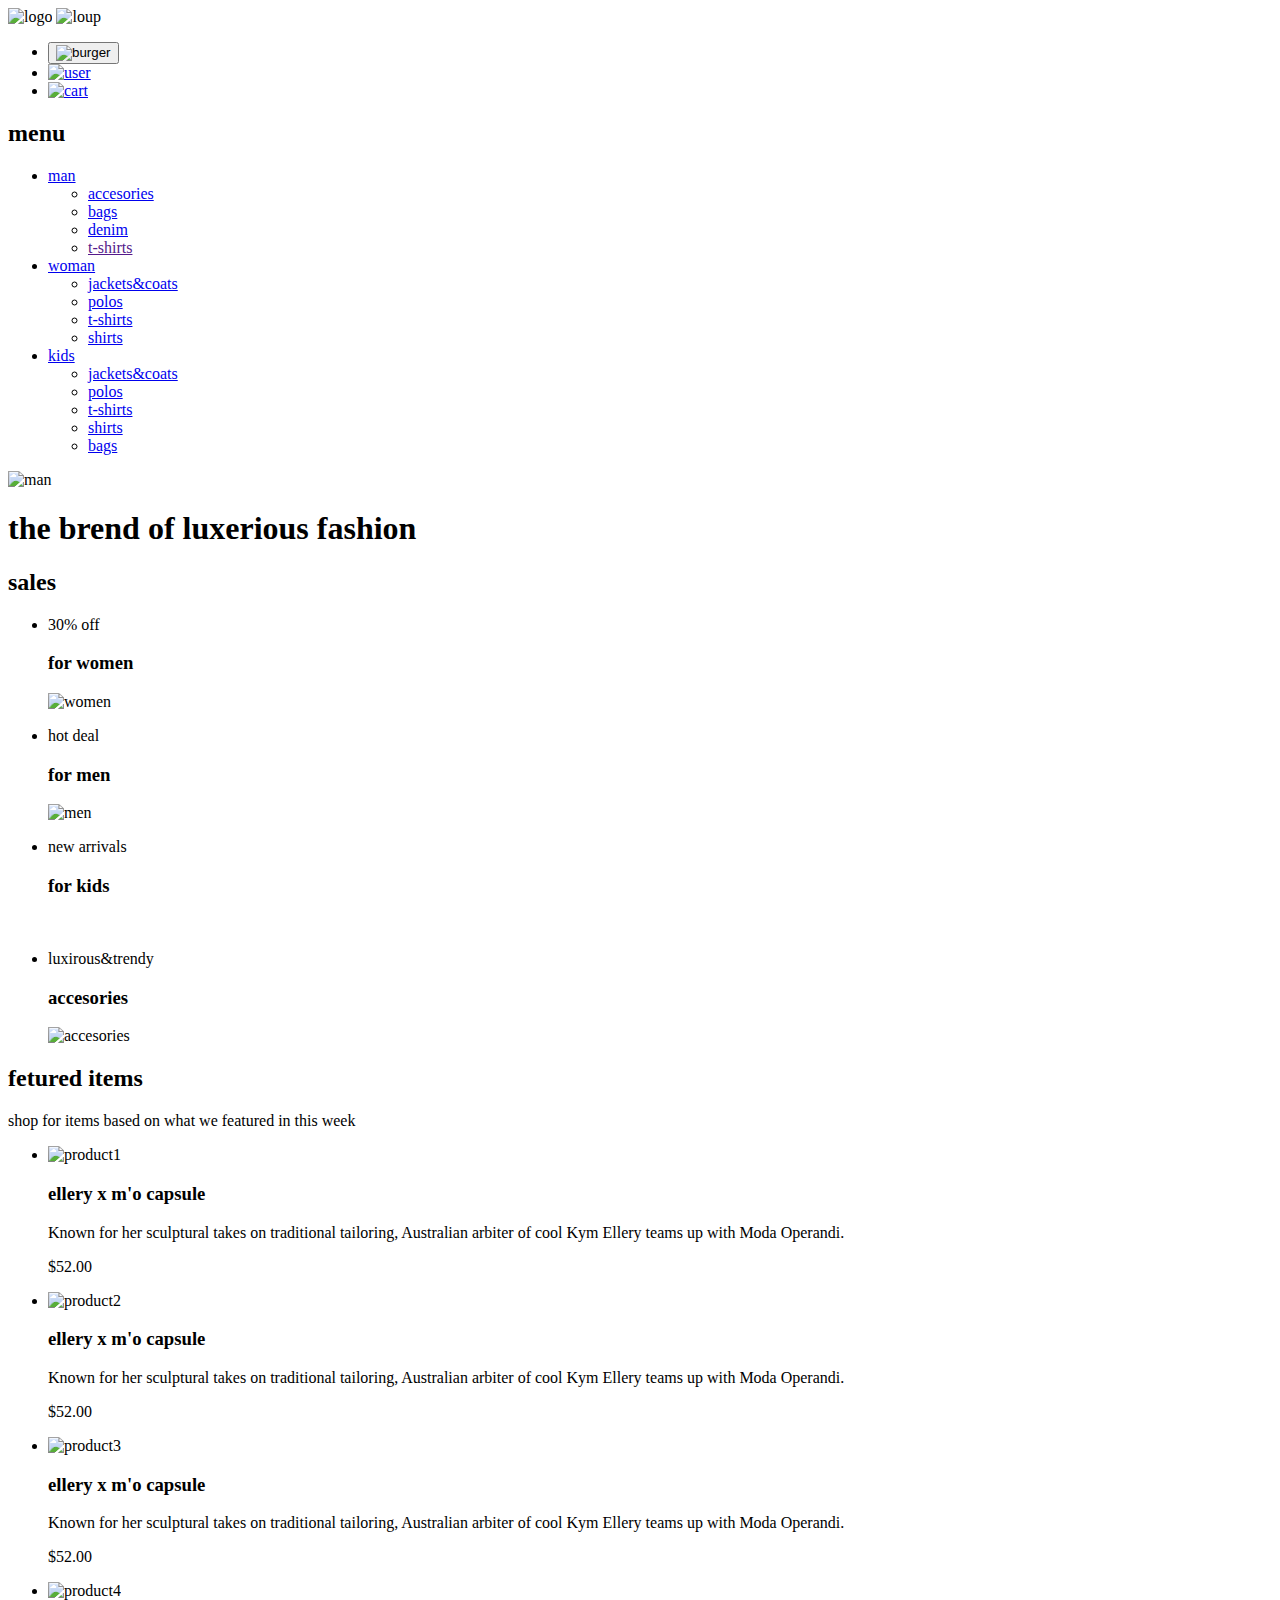
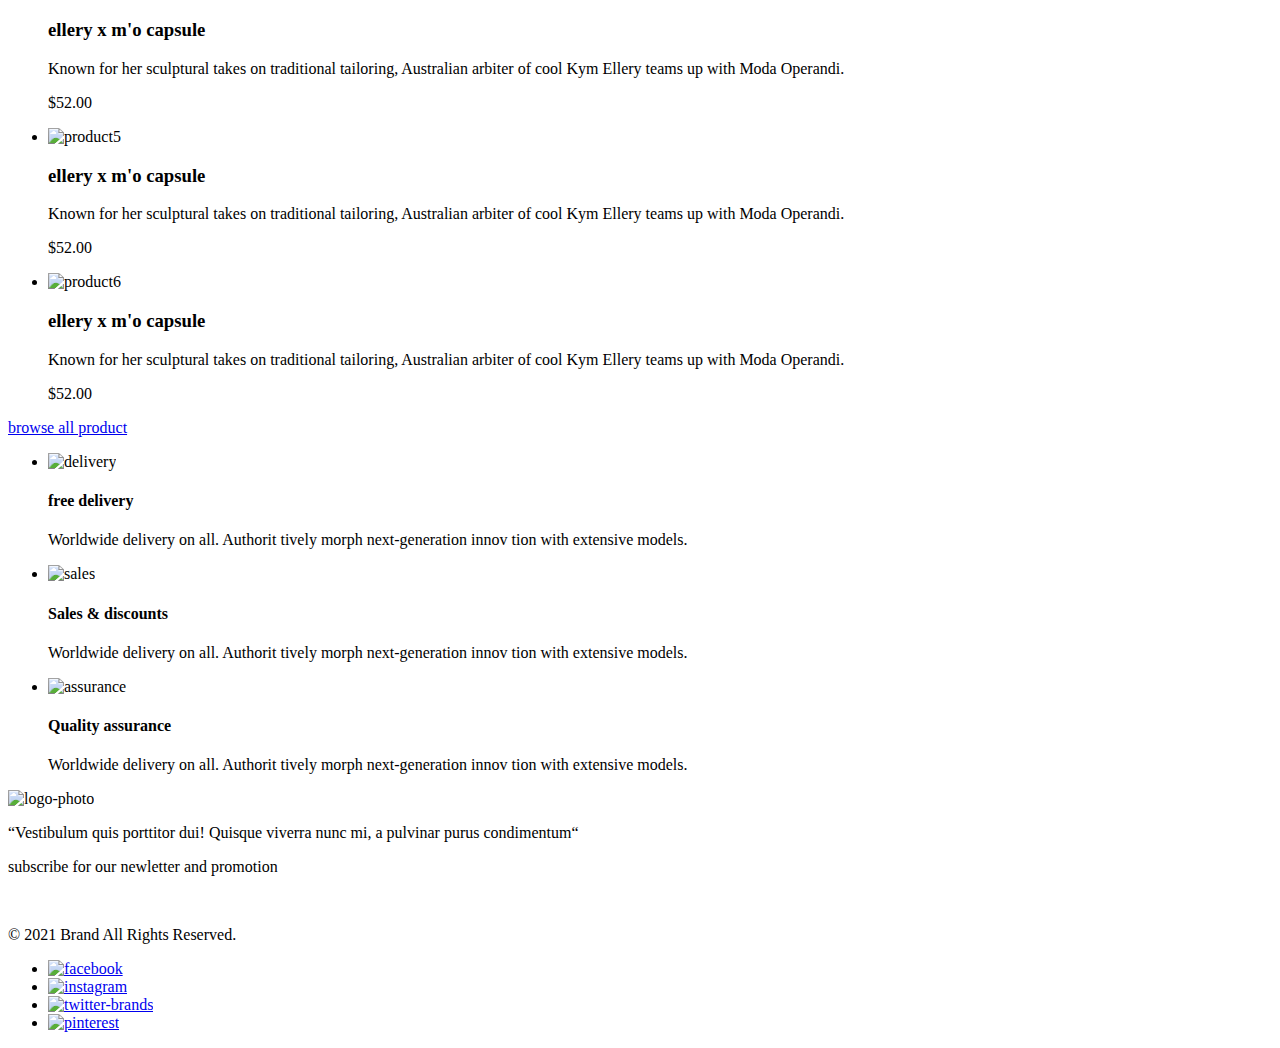
==== index.html @ 9dff04d5 "Add files via upload" ====
<!DOCTYPE html>
<html lang="en">
<head>
    <meta charset="UTF-8">
    <meta http-equiv="X-UA-Compatible" content="IE=edge">
    <meta name="viewport" content="width=device-width, initial-scale=1.0">
    <title>Document</title>
</head>
<body>
    <header>
        <img src="./img/logo.svg" alt="logo">
        <img src="./img/search.svg" alt="loup">
        <ul>
            <li>
                <button>
                    <img src="./img/burger.svg" alt="burger">
                </button>
            </li>
            <li>
                <a href="#">
                    <img src="./img/user.svg" alt="user">
                </a>
            </li>
            <li>
                <a href="#">
                    <img src="./img/cart.svg" alt="cart">
                </a>
            </li>
        </ul>
        <nav>
            <h2>menu</h2>
            <ul>
                <li>
                    <a href="#">man</a>
                    <ul>
                        <li>
                            <a href="#">accesories</a> 
                        </li>
                        <li>
                            <a href="#">bags</a> 
                        </li>
                        <li>
                            <a href="#">denim</a> 
                        </li>
                        <li>
                            <a href="">t-shirts</a> 
                        </li>
                    </ul>
                </li>
                <li>
                    <a href="#">woman</a> 
                    <ul>
                        <li>
                            <a href="#">jackets&coats</a> 
                        </li>
                        <li>
                            <a href="#">polos</a> 
                        </li>
                        <li>
                            <a href="#">t-shirts</a> 
                        </li>
                        <li>
                            <a href="#">shirts</a> 
                        </li>
                    </ul>
                </li>
                <li>
                    <a href="#">kids</a>
                    <ul>
                        <li>
                            <a href="#">jackets&coats</a> 
                        </li>
                        <li>
                            <a href="#">polos</a> 
                        </li>
                        <li>
                            <a href="#">t-shirts</a> 
                        </li>
                        <li>
                            <a href="#">shirts</a> 
                        </li>
                        <li>
                            <a href="#">bags</a> 
                        </li>
                    </ul>
                </li>
            </ul>
        </nav>
    </header>
    <main>
        <section>
            <img src="./img/first-man.jpg" alt="man">
            <h1>the brend of luxerious fashion</h1>
        </section>
        <section>
            <h2>sales</h2>
            <ul>
                <li>
                    <p>30% off</p>
                    <h3>for women</h3>
                    <img src="./img/women.jpg" alt="women">
                </li>
                <li>
                    <p>hot deal</p>
                    <h3>for men</h3>
                    <img src="./img/man.jpg" alt="men">
                </li>
                <li>
                    <p>new arrivals</p>
                    <h3>for kids</h3>
                    <img src="./img/kids.jpg" alt="">
                </li>
                <li>
                    <p>luxirous&trendy</p>
                    <h3>accesories</h3>
                    <img src="./img/accesories.jpg" alt="accesories">
                </li>
            </ul>
        </section>
        <section>
            <h2>fetured items</h2>
            <p>shop for items based on what we featured in this week</p>
            <ul>
                <li>
                    <img src="./img/man-product.jpg" alt="product1"> 
                    <h3>ellery x m'o capsule</h3>
                    <p>Known for her sculptural takes on traditional tailoring, Australian arbiter of cool Kym Ellery teams up with Moda Operandi.</p>
                    <p>$52.00</p>
                </li>
                <li>
                    <img src="./img/women-product.jpg" alt="product2">
                    <h3>ellery x m'o capsule</h3>
                    <p>Known for her sculptural takes on traditional tailoring, Australian arbiter of cool Kym Ellery teams up with Moda Operandi.</p>
                    <p>$52.00</p>
                </li>
                <li>
                    <img src="./img/child-product.jpg" alt="product3">
                    <h3>ellery x m'o capsule</h3>
                    <p>Known for her sculptural takes on traditional tailoring, Australian arbiter of cool Kym Ellery teams up with Moda Operandi.</p>
                    <p>$52.00</p>
                </li>
                <li>
                    <img src="./img/man-product2.jpg" alt="product4">
                    <h3>ellery x m'o capsule</h3>
                    <p>Known for her sculptural takes on traditional tailoring, Australian arbiter of cool Kym Ellery teams up with Moda Operandi.</p>
                    <p>$52.00</p>
                </li>
                <li>
                    <img src="./img/women-product2.jpg" alt="product5">
                    <h3>ellery x m'o capsule</h3>
                    <p>Known for her sculptural takes on traditional tailoring, Australian arbiter of cool Kym Ellery teams up with Moda Operandi.</p>
                    <p>$52.00</p>
                </li>
                <li>
                    <img src="./img/women-product3.jpg" alt="product6">
                    <h3>ellery x m'o capsule</h3>
                    <p>Known for her sculptural takes on traditional tailoring, Australian arbiter of cool Kym Ellery teams up with Moda Operandi.</p>
                    <p>$52.00</p>
                </li>
            </ul>
            <a href="#">browse all product</a>
        </section>
        <section>
            <ul>
                <li> 
                    <img src="./img/delivery.svg" alt="delivery">
                    <h4>free delivery</h4>
                    <p>Worldwide delivery on all. Authorit tively morph next-generation innov tion with extensive models.</p>
                </li>
                <li>
                    <img src="./img/sales.svg" alt="sales">
                    <h4>Sales & discounts</h4>
                    <p>Worldwide delivery on all. Authorit tively morph next-generation innov tion with extensive models.</p>
                </li>
                <li>
                    <img src="./img/assurance.svg" alt="assurance">
                    <h4>Quality assurance</h4>
                    <p>Worldwide delivery on all. Authorit tively morph next-generation innov tion with extensive models.</p>
                </li>
            </ul>
        </section>
    </main>
    <footer>
        <img src="./img/photo-logo.png" alt="logo-photo">
        <p>“Vestibulum quis porttitor dui! Quisque viverra nunc mi, a pulvinar purus condimentum“</p>
        <p>subscribe for our newletter and promotion</p>
        <wbr>
        <p>© 2021  Brand  All Rights Reserved.</p>
        <ul>
            <li>
                <a href="#">
                    <img src="./img/facebook.svg" alt="facebook">
                </a>
            </li>
            <li>
                <a href="#">
                    <img src="./img/instagram.svg" alt="instagram">
                </a>
            </li>
            <li>
                <a href="#">
                    <img src="./img/twitter-brands 1.svg" alt="twitter-brands">
                </a>
            </li>
            <li>
                <a href="#">
                    <img src="./img/pinterest.svg" alt="pinterest">
                </a>
            </li>
        </ul>
    </footer>  
</body>
</html>
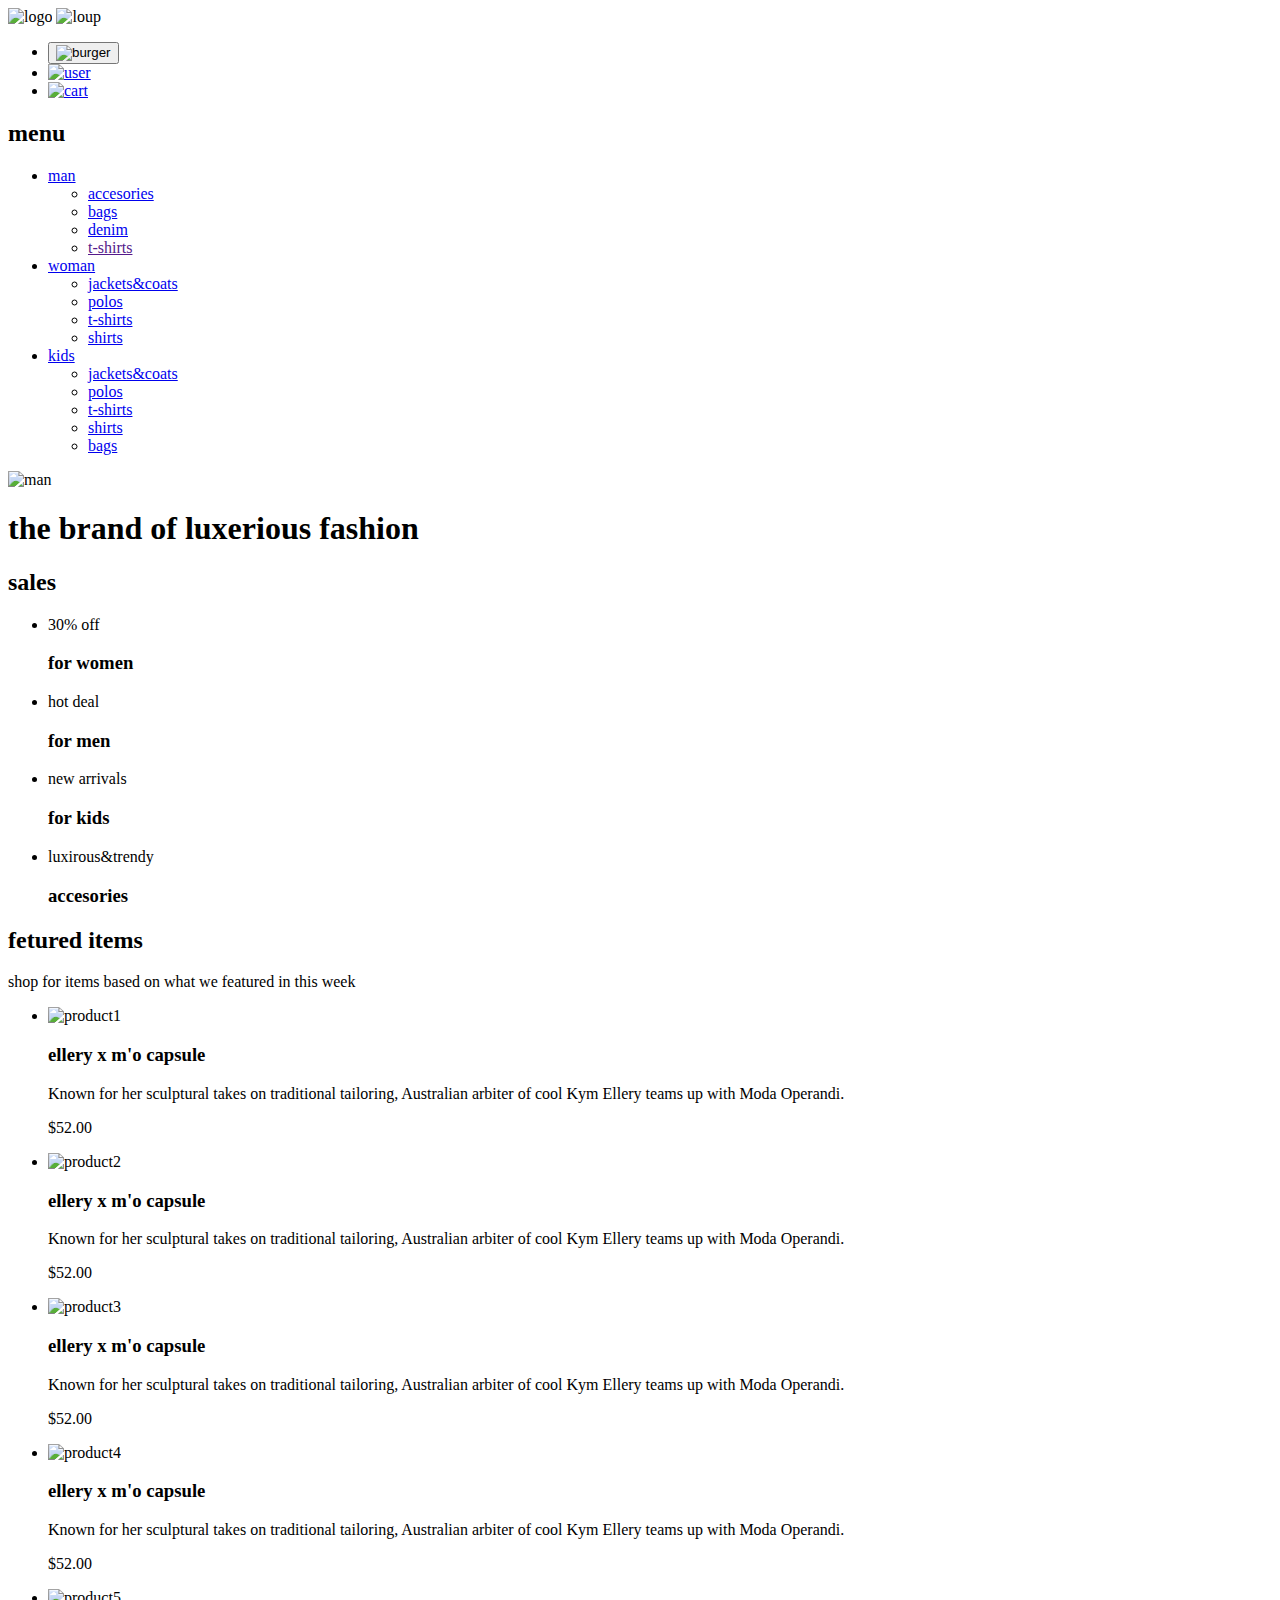
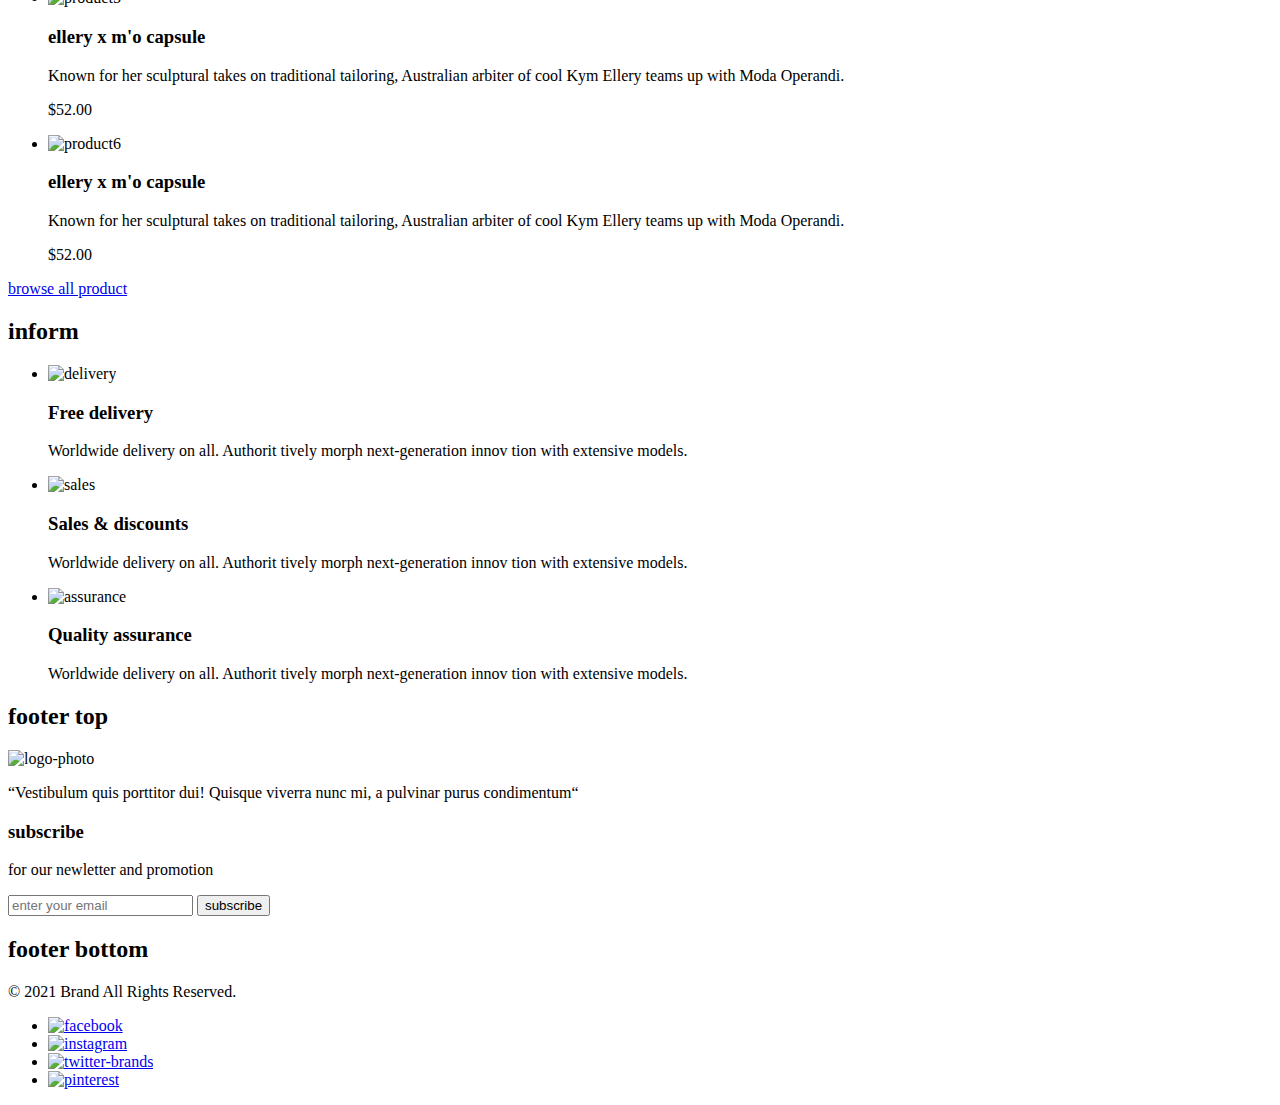
==== commit 210c0f64: "Add files via upload" ====
--- a/index.html
+++ b/index.html
@@ -5,32 +5,41 @@
     <meta http-equiv="X-UA-Compatible" content="IE=edge">
     <meta name="viewport" content="width=device-width, initial-scale=1.0">
     <title>Document</title>
+    <link rel="stylesheet" href="./css/style.css">
+    <link rel="stylesheet" href="./css/reset.css">
+    <link rel="preconnect" href="https://fonts.googleapis.com">
+<link rel="preconnect" href="https://fonts.gstatic.com" crossorigin>
+<link href="https://fonts.googleapis.com/css2?family=Lato:ital,wght@0,300;0,400;0,700;1,400&display=swap" rel="stylesheet">
 </head>
 <body>
-    <header>
-        <img src="./img/logo.svg" alt="logo">
-        <img src="./img/search.svg" alt="loup">
-        <ul>
-            <li>
-                <button>
+    <header class="header">
+        <div class="container header__wrp">
+            <div>
+                <img class="header__logo" src="./img/logo.svg" alt="logo">
+                <img class="header__loup" src="./img/search.svg" alt="loup">
+            </div>
+        <ul class="header__list">
+             <li class="header__item">
+                 <button class="header__button">
                     <img src="./img/burger.svg" alt="burger">
-                </button>
-            </li>
-            <li>
-                <a href="#">
+                 </button>
+             </li>
+             <li class="header__item">
+                <a href="#" class="header__link">
                     <img src="./img/user.svg" alt="user">
                 </a>
-            </li>
-            <li>
-                <a href="#">
+             </li>
+             <li class="header__item">
+                <a href="#" class="header__link">
                     <img src="./img/cart.svg" alt="cart">
                 </a>
-            </li>
-        </ul>
-        <nav>
-            <h2>menu</h2>
-            <ul>
-                <li>
+             </li>
+          </ul>
+        </div> 
+        <nav class="header__nav">
+            <h2 class="header__title">menu</h2>
+            <ul class="header__nav-list">
+                <li class="header__nav-item">
                     <a href="#">man</a>
                     <ul>
                         <li>
@@ -47,7 +56,7 @@
                         </li>
                     </ul>
                 </li>
-                <li>
+                <li class="header__nav-item">
                     <a href="#">woman</a> 
                     <ul>
                         <li>
@@ -64,7 +73,7 @@
                         </li>
                     </ul>
                 </li>
-                <li>
+                <li class="header__nav-item">
                     <a href="#">kids</a>
                     <ul>
                         <li>
@@ -88,126 +97,152 @@
         </nav>
     </header>
     <main>
-        <section>
-            <img src="./img/first-man.jpg" alt="man">
-            <h1>the brend of luxerious fashion</h1>
-        </section>
-        <section>
-            <h2>sales</h2>
-            <ul>
-                <li>
-                    <p>30% off</p>
-                    <h3>for women</h3>
-                    <img src="./img/women.jpg" alt="women">
-                </li>
-                <li>
-                    <p>hot deal</p>
-                    <h3>for men</h3>
-                    <img src="./img/man.jpg" alt="men">
-                </li>
-                <li>
-                    <p>new arrivals</p>
-                    <h3>for kids</h3>
-                    <img src="./img/kids.jpg" alt="">
-                </li>
-                <li>
-                    <p>luxirous&trendy</p>
-                    <h3>accesories</h3>
-                    <img src="./img/accesories.jpg" alt="accesories">
-                </li>
-            </ul>
-        </section>
-        <section>
-            <h2>fetured items</h2>
-            <p>shop for items based on what we featured in this week</p>
-            <ul>
-                <li>
-                    <img src="./img/man-product.jpg" alt="product1"> 
-                    <h3>ellery x m'o capsule</h3>
-                    <p>Known for her sculptural takes on traditional tailoring, Australian arbiter of cool Kym Ellery teams up with Moda Operandi.</p>
-                    <p>$52.00</p>
-                </li>
-                <li>
-                    <img src="./img/women-product.jpg" alt="product2">
-                    <h3>ellery x m'o capsule</h3>
-                    <p>Known for her sculptural takes on traditional tailoring, Australian arbiter of cool Kym Ellery teams up with Moda Operandi.</p>
-                    <p>$52.00</p>
-                </li>
-                <li>
-                    <img src="./img/child-product.jpg" alt="product3">
-                    <h3>ellery x m'o capsule</h3>
-                    <p>Known for her sculptural takes on traditional tailoring, Australian arbiter of cool Kym Ellery teams up with Moda Operandi.</p>
-                    <p>$52.00</p>
-                </li>
-                <li>
-                    <img src="./img/man-product2.jpg" alt="product4">
-                    <h3>ellery x m'o capsule</h3>
-                    <p>Known for her sculptural takes on traditional tailoring, Australian arbiter of cool Kym Ellery teams up with Moda Operandi.</p>
-                    <p>$52.00</p>
-                </li>
-                <li>
-                    <img src="./img/women-product2.jpg" alt="product5">
-                    <h3>ellery x m'o capsule</h3>
-                    <p>Known for her sculptural takes on traditional tailoring, Australian arbiter of cool Kym Ellery teams up with Moda Operandi.</p>
-                    <p>$52.00</p>
-                </li>
-                <li>
-                    <img src="./img/women-product3.jpg" alt="product6">
-                    <h3>ellery x m'o capsule</h3>
-                    <p>Known for her sculptural takes on traditional tailoring, Australian arbiter of cool Kym Ellery teams up with Moda Operandi.</p>
-                    <p>$52.00</p>
-                </li>
-            </ul>
-            <a href="#">browse all product</a>
-        </section>
-        <section>
-            <ul>
-                <li> 
-                    <img src="./img/delivery.svg" alt="delivery">
-                    <h4>free delivery</h4>
-                    <p>Worldwide delivery on all. Authorit tively morph next-generation innov tion with extensive models.</p>
-                </li>
-                <li>
-                    <img src="./img/sales.svg" alt="sales">
-                    <h4>Sales & discounts</h4>
-                    <p>Worldwide delivery on all. Authorit tively morph next-generation innov tion with extensive models.</p>
-                </li>
-                <li>
-                    <img src="./img/assurance.svg" alt="assurance">
-                    <h4>Quality assurance</h4>
-                    <p>Worldwide delivery on all. Authorit tively morph next-generation innov tion with extensive models.</p>
-                </li>
-            </ul>
+        <section class="brand">
+            <img class="brand__img" src="./img/first-man.jpg" alt="man">
+            <div class="brand__title-wrp">
+                <h1 class="brand__title">the brand 
+                    <span class="brand__subtitle">of luxerious 
+                        <span class="brand__subtitle-pink">fashion</span>
+                    </span>
+                </h1>
+            </div>
+        </section>
+        <section class="sales">
+            <div class="container">
+                <h2 class="visually-hidden">sales</h2>
+                <ul class="sales__list">
+                    <li class="sales__item sales__item--woman">
+                        <p class="sales__item-text">30% off</p>
+                        <h3 class="sales__item-title">for women</h3>
+                    </li>
+                    <li class="sales__item sales__item--man">
+                        <p class="sales__item-text">hot deal</p>
+                        <h3 class="sales__item-title">for men</h3>
+                    </li>
+                    <li class="sales__item sales__item--kids">
+                        <p class="sales__item-text">new arrivals</p>
+                        <h3 class="sales__item-title">for kids</h3>
+                    </li>
+                    <li class="sales__item sales__item--accesories">
+                        <p class="sales__item-text">luxirous&trendy</p>
+                        <h3 class="sales__item-title">accesories</h3>
+                    </li>
+                </ul>
+            </div>
+        </section>
+        <section class="catalog">
+            <div class="container">
+                <h2 class="catalog__title-main">fetured items</h2>
+                 <p class="catalog__text-main">shop for items based on what we featured in this week</p>
+                   <ul class="catalog__list">
+                        <li class="catalog__item">
+                            <img class="catalog__item-image" src="./img/man-product.jpg" alt="product1"> 
+                            <h3 class="catalog__title">ellery x m'o capsule</h3>
+                            <p class="catalog__text">Known for her sculptural takes on traditional tailoring, Australian arbiter of cool Kym Ellery teams up with Moda Operandi.</p>
+                            <p class="catalog__price">$52.00</p>
+                        </li>
+                        <li class="catalog__item">
+                            <img class="catalog__item-image" src="./img/women-product.jpg" alt="product2">
+                            <h3 class="catalog__title">ellery x m'o capsule</h3>
+                            <p class="catalog__text">Known for her sculptural takes on traditional tailoring, Australian arbiter of cool Kym Ellery teams up with Moda Operandi.</p>
+                            <p class="catalog__price">$52.00</p>
+                        </li>
+                        <li class="catalog__item">
+                            <img class="catalog__item-image" src="./img/child-product.jpg" alt="product3">
+                            <h3 class="catalog__title">ellery x m'o capsule</h3>
+                            <p class="catalog__text">Known for her sculptural takes on traditional tailoring, Australian arbiter of cool Kym Ellery teams up with Moda Operandi.</p>
+                            <p class="catalog__price">$52.00</p>
+                        </li>
+                        <li class="catalog__item">
+                            <img class="catalog__item-image" src="./img/man-product2.jpg" alt="product4">
+                            <h3 class="catalog__title">ellery x m'o capsule</h3>
+                            <p class="catalog__text">Known for her sculptural takes on traditional tailoring, Australian arbiter of cool Kym Ellery teams up with Moda Operandi.</p>
+                            <p class="catalog__price">$52.00</p>
+                        </li>
+                        <li class="catalog__item">
+                            <img class="catalog__item-image" src="./img/women-product2.jpg" alt="product5">
+                            <h3 class="catalog__title">ellery x m'o capsule</h3>
+                            <p class="catalog__text">Known for her sculptural takes on traditional tailoring, Australian arbiter of cool Kym Ellery teams up with Moda Operandi.</p>
+                            <p class="catalog__price">$52.00</p>
+                        </li>
+                        <li class="catalog__item">
+                            <img class="catalog__item-image" src="./img/women-product3.jpg" alt="product6">
+                            <h3 class="catalog__title">ellery x m'o capsule</h3>
+                            <p class="catalog__text">Known for her sculptural takes on traditional tailoring, Australian arbiter of cool Kym Ellery teams up with Moda Operandi.</p>
+                            <p class="catalog__price">$52.00</p>
+                        </li>
+                    </ul>
+               <a class="catalog__button" href="#">browse all product</a>
+            </div>
+        </section>
+        <section class="inform">
+            <h2 class="visually-hidden">inform</h2>
+            <div class="container">
+                <ul class="inform__list">
+                    <li class="inform__item"> 
+                        <img class="inform__item-img" src="./img/delivery.svg" alt="delivery">
+                        <h3 class="inform__subtitle">Free delivery</h3>
+                        <p class="inform__text">Worldwide delivery on all. Authorit tively morph next-generation innov tion with extensive models.</p>
+                    </li>
+                    <li class="inform__item">
+                        <img class="inform__item-img" src="./img/sales.svg" alt="sales">
+                        <h3 class="inform__subtitle">Sales & discounts</h3>
+                        <p class="inform__text">Worldwide delivery on all. Authorit tively morph next-generation innov tion with extensive models.</p>
+                    </li>
+                    <li class="inform__item">
+                        <img class="inform__item-img" src="./img/assurance.svg" alt="assurance">
+                        <h3 class="inform__subtitle">Quality assurance</h3>
+                        <p class="inform__text">Worldwide delivery on all. Authorit tively morph next-generation innov tion with extensive models.</p>
+                    </li>
+                </ul>
+            </div>
         </section>
     </main>
     <footer>
-        <img src="./img/photo-logo.png" alt="logo-photo">
-        <p>“Vestibulum quis porttitor dui! Quisque viverra nunc mi, a pulvinar purus condimentum“</p>
-        <p>subscribe for our newletter and promotion</p>
-        <wbr>
-        <p>© 2021  Brand  All Rights Reserved.</p>
-        <ul>
-            <li>
-                <a href="#">
-                    <img src="./img/facebook.svg" alt="facebook">
-                </a>
-            </li>
-            <li>
-                <a href="#">
-                    <img src="./img/instagram.svg" alt="instagram">
-                </a>
-            </li>
-            <li>
-                <a href="#">
-                    <img src="./img/twitter-brands 1.svg" alt="twitter-brands">
-                </a>
-            </li>
-            <li>
-                <a href="#">
-                    <img src="./img/pinterest.svg" alt="pinterest">
-                </a>
-            </li>
-        </ul>
+        <section class="avatar">
+            <div class="container">
+                <h2 class="visually-hidden">footer top</h2>
+                <aside class="avatar__heading">
+                    <img class="avatar__logo" src="./img/photo-logo.png" alt="logo-photo">
+                    <p class="avatar__text">“Vestibulum quis porttitor dui! Quisque viverra nunc mi, a pulvinar purus condimentum“</p>
+                </aside>
+                <div class="form">
+                    <h3 class="form__title">subscribe</h3>
+                    <p class="form__text">for our newletter and promotion</p>
+                    <form class="form__info" action="#">
+                        <input type="email" name="" placeholder="enter your email">
+                        <input type="submit" name="" placeholder="" value="subscribe">
+                    </form>
+                </div>
+        </section>
+        <section class="aside">
+            <div class="container">
+                <h2 class="visually-hidden">footer bottom</h2>
+                <p class="aside__text">© 2021  Brand  All Rights Reserved.</p>
+                <ul class="aside__list">
+                    <li class="aside__item">
+                        <a href="#">
+                            <img class="aside__img" src="./img/facebook.svg" alt="facebook">
+                        </a>
+                    </li>
+                    <li class="aside__item">
+                        <a href="#">
+                            <img class="aside__img-inst" src="./img/instagram.svg" alt="instagram">
+                        </a>
+                    </li>
+                    <li class="aside__item">
+                        <a href="#">
+                            <img class="aside__img" src="./img/twitter-brands.svg" alt="twitter-brands">
+                        </a>
+                    </li>
+                    <li class="aside__item">
+                        <a href="#">
+                            <img class="aside__img" src="./img/pinterest.svg" alt="pinterest">
+                        </a>
+                    </li>
+                </ul>
+            </div>
+        </section>  
     </footer>  
 </body>
 </html>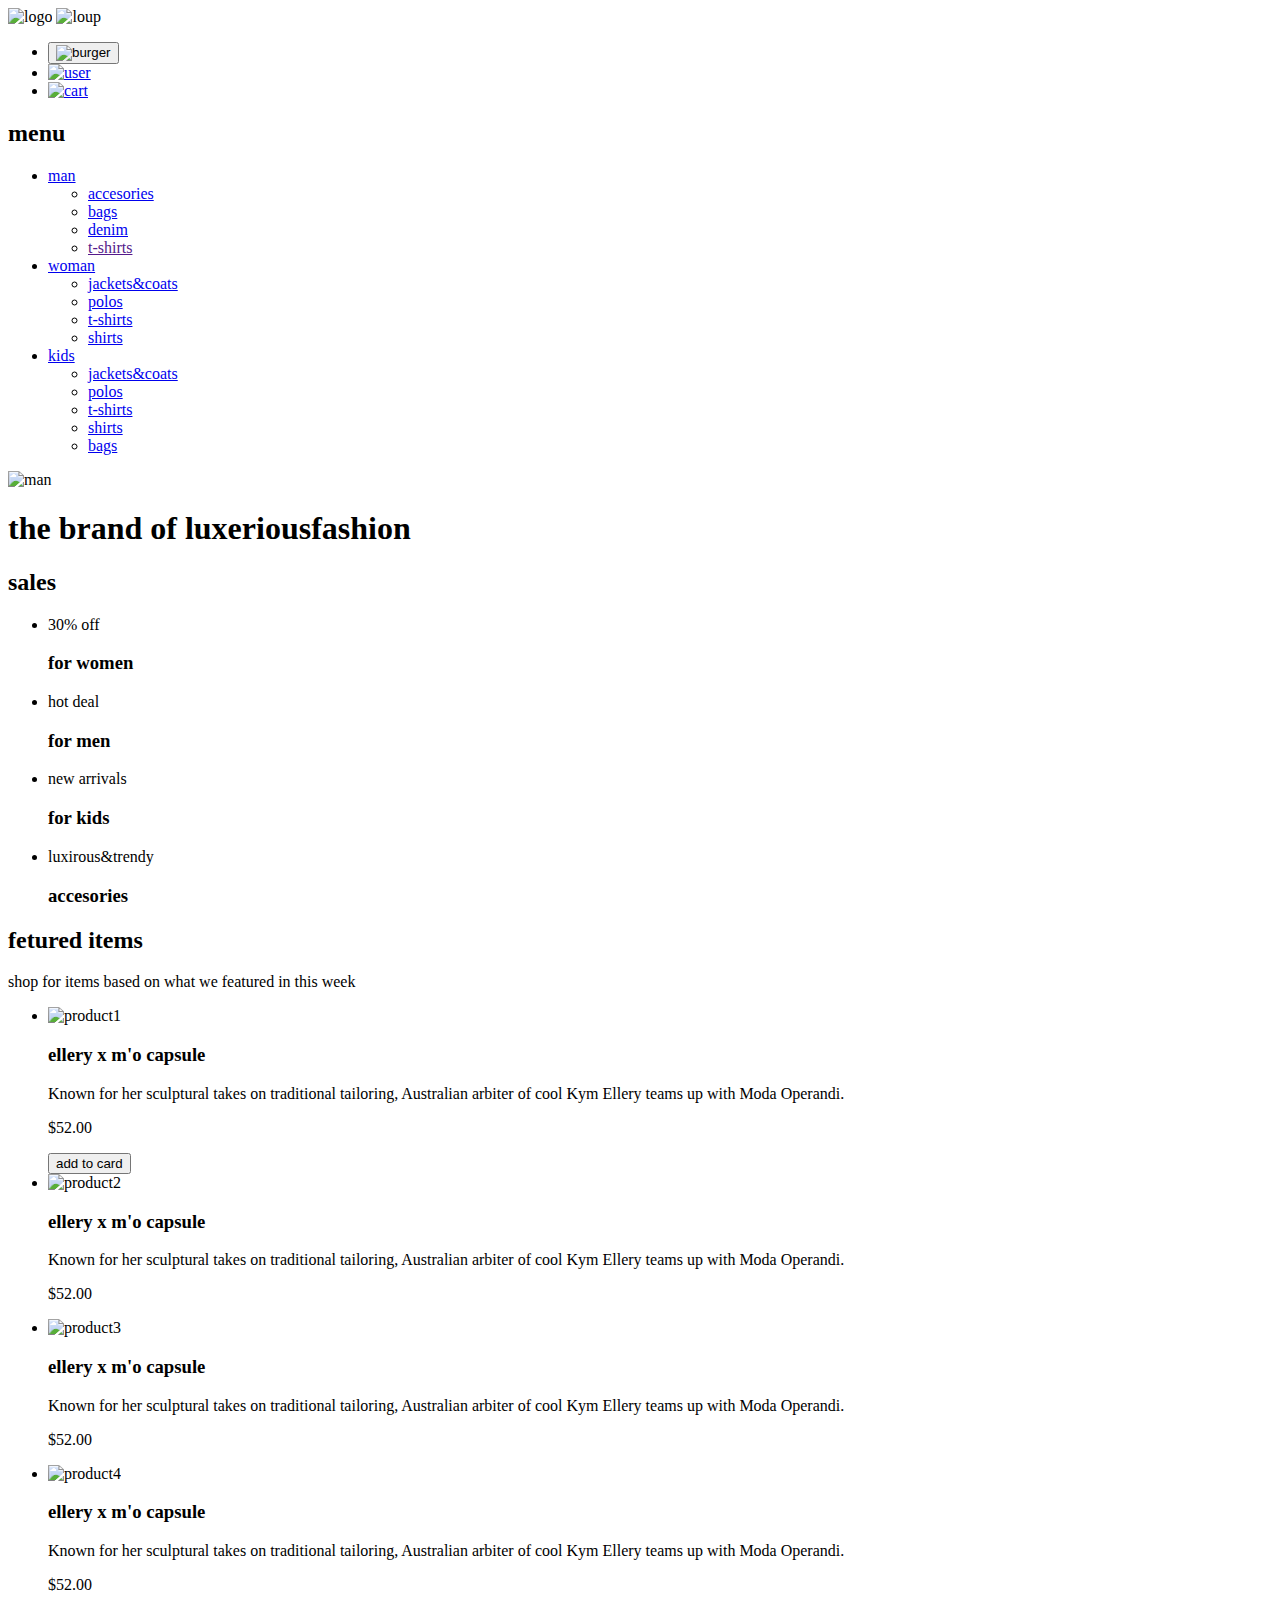
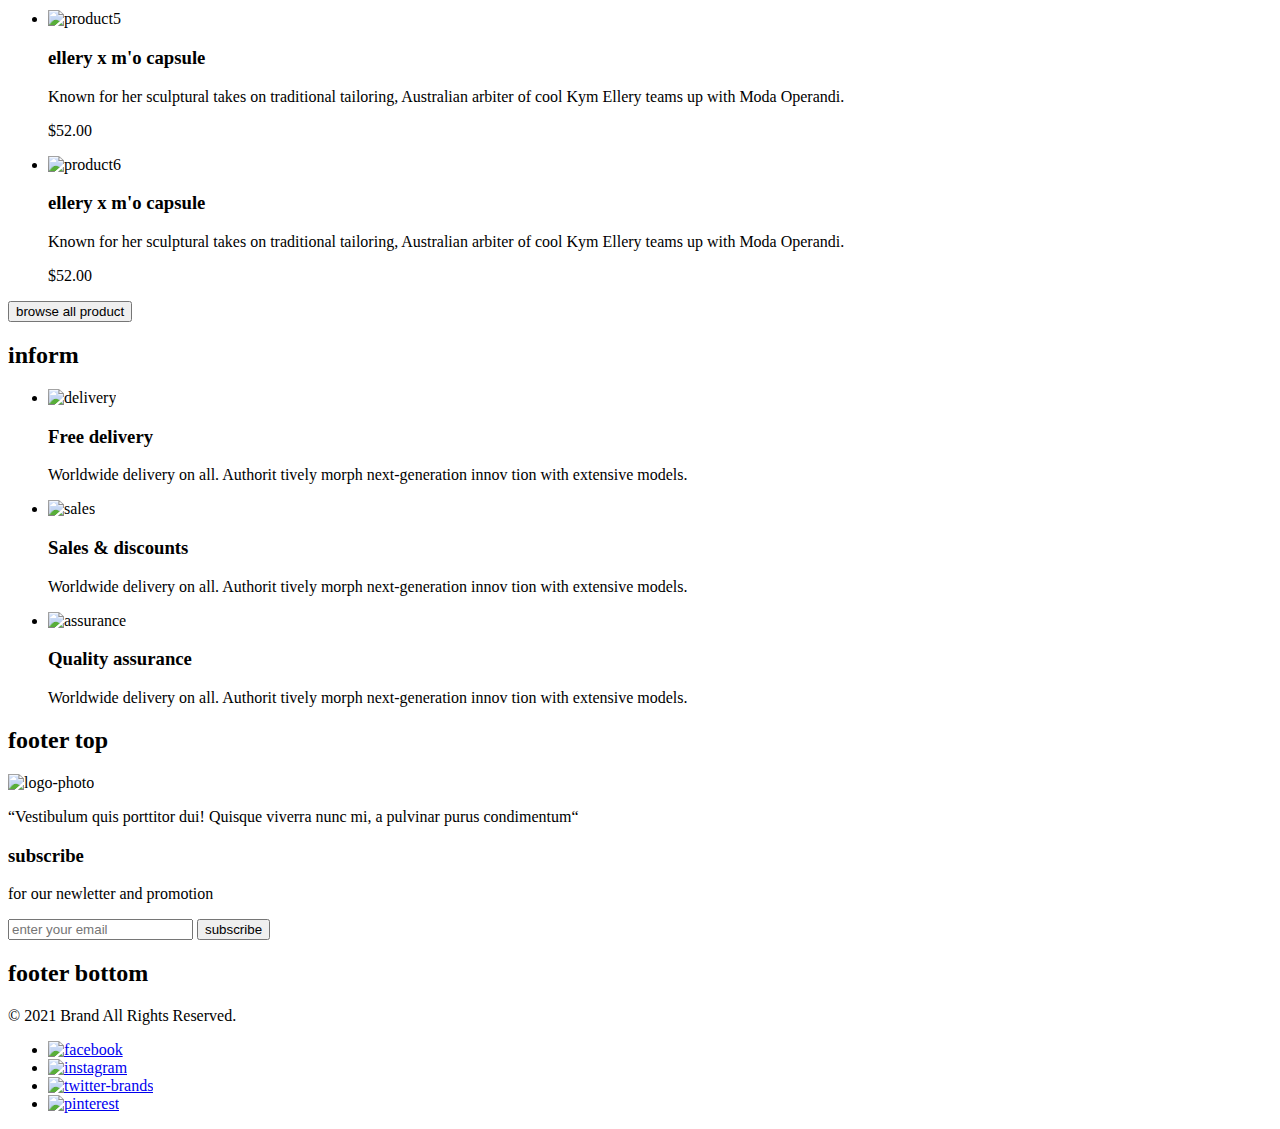
==== commit 73975e9a: "Add files via upload" ====
--- a/index.html
+++ b/index.html
@@ -14,11 +14,11 @@
 <body>
     <header class="header">
         <div class="container header__wrp">
-            <div>
+            <div class="header__main">
                 <img class="header__logo" src="./img/logo.svg" alt="logo">
                 <img class="header__loup" src="./img/search.svg" alt="loup">
             </div>
-        <ul class="header__list">
+           <ul class="header__list">
              <li class="header__item">
                  <button class="header__button">
                     <img src="./img/burger.svg" alt="burger">
@@ -37,21 +37,21 @@
           </ul>
         </div> 
         <nav class="header__nav">
-            <h2 class="header__title">menu</h2>
+            <h2 class="header__nav-title">menu</h2>
             <ul class="header__nav-list">
-                <li class="header__nav-item">
-                    <a href="#">man</a>
-                    <ul>
-                        <li>
+                <li class="header__nav-item nav-item">
+                    <a class="nav-item__title" href="#">man</a>
+                    <ul class="nav-item__list">
+                        <li class="nav-item__item">
                             <a href="#">accesories</a> 
                         </li>
-                        <li>
+                        <li class="nav-item__item">
                             <a href="#">bags</a> 
                         </li>
-                        <li>
+                        <li class="nav-item__item">
                             <a href="#">denim</a> 
                         </li>
-                        <li>
+                        <li class="nav-item__item">
                             <a href="">t-shirts</a> 
                         </li>
                     </ul>
@@ -100,12 +100,13 @@
         <section class="brand">
             <img class="brand__img" src="./img/first-man.jpg" alt="man">
             <div class="brand__title-wrp">
-                <h1 class="brand__title">the brand 
-                    <span class="brand__subtitle">of luxerious 
-                        <span class="brand__subtitle-pink">fashion</span>
-                    </span>
-                </h1>
-            </div>
+                <div class="brand__title-main">
+                    <h1 class="brand__title">the brand 
+                        <span class="brand__subtitle">of luxerious<span class="brand__subtitle-pink">fashion</span>
+                        </span>
+                    </h1>
+                </div> 
+           </div>
         </section>
         <section class="sales">
             <div class="container">
@@ -130,49 +131,50 @@
                 </ul>
             </div>
         </section>
-        <section class="catalog">
-            <div class="container">
-                <h2 class="catalog__title-main">fetured items</h2>
-                 <p class="catalog__text-main">shop for items based on what we featured in this week</p>
-                   <ul class="catalog__list">
-                        <li class="catalog__item">
-                            <img class="catalog__item-image" src="./img/man-product.jpg" alt="product1"> 
-                            <h3 class="catalog__title">ellery x m'o capsule</h3>
-                            <p class="catalog__text">Known for her sculptural takes on traditional tailoring, Australian arbiter of cool Kym Ellery teams up with Moda Operandi.</p>
-                            <p class="catalog__price">$52.00</p>
-                        </li>
-                        <li class="catalog__item">
-                            <img class="catalog__item-image" src="./img/women-product.jpg" alt="product2">
-                            <h3 class="catalog__title">ellery x m'o capsule</h3>
-                            <p class="catalog__text">Known for her sculptural takes on traditional tailoring, Australian arbiter of cool Kym Ellery teams up with Moda Operandi.</p>
-                            <p class="catalog__price">$52.00</p>
-                        </li>
-                        <li class="catalog__item">
-                            <img class="catalog__item-image" src="./img/child-product.jpg" alt="product3">
-                            <h3 class="catalog__title">ellery x m'o capsule</h3>
-                            <p class="catalog__text">Known for her sculptural takes on traditional tailoring, Australian arbiter of cool Kym Ellery teams up with Moda Operandi.</p>
-                            <p class="catalog__price">$52.00</p>
-                        </li>
-                        <li class="catalog__item">
-                            <img class="catalog__item-image" src="./img/man-product2.jpg" alt="product4">
-                            <h3 class="catalog__title">ellery x m'o capsule</h3>
-                            <p class="catalog__text">Known for her sculptural takes on traditional tailoring, Australian arbiter of cool Kym Ellery teams up with Moda Operandi.</p>
-                            <p class="catalog__price">$52.00</p>
-                        </li>
-                        <li class="catalog__item">
-                            <img class="catalog__item-image" src="./img/women-product2.jpg" alt="product5">
-                            <h3 class="catalog__title">ellery x m'o capsule</h3>
-                            <p class="catalog__text">Known for her sculptural takes on traditional tailoring, Australian arbiter of cool Kym Ellery teams up with Moda Operandi.</p>
-                            <p class="catalog__price">$52.00</p>
-                        </li>
-                        <li class="catalog__item">
-                            <img class="catalog__item-image" src="./img/women-product3.jpg" alt="product6">
-                            <h3 class="catalog__title">ellery x m'o capsule</h3>
-                            <p class="catalog__text">Known for her sculptural takes on traditional tailoring, Australian arbiter of cool Kym Ellery teams up with Moda Operandi.</p>
-                            <p class="catalog__price">$52.00</p>
-                        </li>
-                    </ul>
-               <a class="catalog__button" href="#">browse all product</a>
+        <section class="products">
+            <div class="container products__wrp">
+                <h2 class="products__title-main">fetured items</h2>
+                 <p class="products__text-main">shop for items based on what we featured in this week</p>
+                   <ul class="products__list">
+                        <li class="products__item">
+                            <img class="products__item-image" src="./img/man-product.jpg" alt="product1"> 
+                            <h3 class="products__title">ellery x m'o capsule</h3>
+                            <p class="products__text">Known for her sculptural takes on traditional tailoring, Australian arbiter of cool Kym Ellery teams up with Moda Operandi.</p>
+                            <p class="products__price">$52.00</p>
+                            <button class="products__card"><img class="products__card-basket" src="img/basket.svg" alt=""><span class="products__card-text">add to card</span></button>
+                        </li>
+                        <li class="products__item">
+                            <img class="products__item-image" src="./img/women-product.jpg" alt="product2">
+                            <h3 class="products__title">ellery x m'o capsule</h3>
+                            <p class="products__text">Known for her sculptural takes on traditional tailoring, Australian arbiter of cool Kym Ellery teams up with Moda Operandi.</p>
+                            <p class="products__price">$52.00</p>
+                        </li>
+                        <li class="products__item">
+                            <img class="products__item-image" src="./img/child-product.jpg" alt="product3">
+                            <h3 class="products__title">ellery x m'o capsule</h3>
+                            <p class="products__text">Known for her sculptural takes on traditional tailoring, Australian arbiter of cool Kym Ellery teams up with Moda Operandi.</p>
+                            <p class="products__price">$52.00</p>
+                        </li>
+                        <li class="products__item">
+                            <img class="products__item-image" src="./img/man-product2.jpg" alt="product4">
+                            <h3 class="products__title">ellery x m'o capsule</h3>
+                            <p class="products__text">Known for her sculptural takes on traditional tailoring, Australian arbiter of cool Kym Ellery teams up with Moda Operandi.</p>
+                            <p class="products__price">$52.00</p>
+                        </li>
+                        <li class="products__item">
+                            <img class="products__item-image" src="./img/women-product2.jpg" alt="product5">
+                            <h3 class="products__title">ellery x m'o capsule</h3>
+                            <p class="products__text">Known for her sculptural takes on traditional tailoring, Australian arbiter of cool Kym Ellery teams up with Moda Operandi.</p>
+                            <p class="products__price">$52.00</p>
+                        </li>
+                        <li class="products__item">
+                            <img class="products__item-image" src="./img/women-product3.jpg" alt="product6">
+                            <h3 class="products__title">ellery x m'o capsule</h3>
+                            <p class="products__text">Known for her sculptural takes on traditional tailoring, Australian arbiter of cool Kym Ellery teams up with Moda Operandi.</p>
+                            <p class="products__price">$52.00</p>
+                        </li>
+                    </ul>
+               <button type="button" class="products__button">browse all product</button>
             </div>
         </section>
         <section class="inform">
@@ -199,24 +201,25 @@
         </section>
     </main>
     <footer>
-        <section class="avatar">
-            <div class="container">
+        <section class="footer">
+            <div class="container footer__main">
                 <h2 class="visually-hidden">footer top</h2>
-                <aside class="avatar__heading">
-                    <img class="avatar__logo" src="./img/photo-logo.png" alt="logo-photo">
-                    <p class="avatar__text">“Vestibulum quis porttitor dui! Quisque viverra nunc mi, a pulvinar purus condimentum“</p>
+                <aside class="footer__heading">
+                    <img class="footer__logo" src="./img/photo-logo.png" alt="logo-photo">
+                    <p class="footer__text">“Vestibulum quis porttitor dui! Quisque viverra nunc mi, a pulvinar purus condimentum“</p>
                 </aside>
                 <div class="form">
-                    <h3 class="form__title">subscribe</h3>
-                    <p class="form__text">for our newletter and promotion</p>
-                    <form class="form__info" action="#">
-                        <input type="email" name="" placeholder="enter your email">
-                        <input type="submit" name="" placeholder="" value="subscribe">
-                    </form>
+                     <h3 class="form__title">subscribe</h3>
+                     <p class="form__text">for our newletter and promotion</p>
+                     <form class="form__info" action="#">
+                         <input class="form__email" type="email" name="" placeholder="enter your email">
+                         <input class="form__submit" type="submit" name="" placeholder="" value="subscribe">
+                     </form>
                 </div>
+            </div>
         </section>
         <section class="aside">
-            <div class="container">
+            <div class="container aside__main">
                 <h2 class="visually-hidden">footer bottom</h2>
                 <p class="aside__text">© 2021  Brand  All Rights Reserved.</p>
                 <ul class="aside__list">
